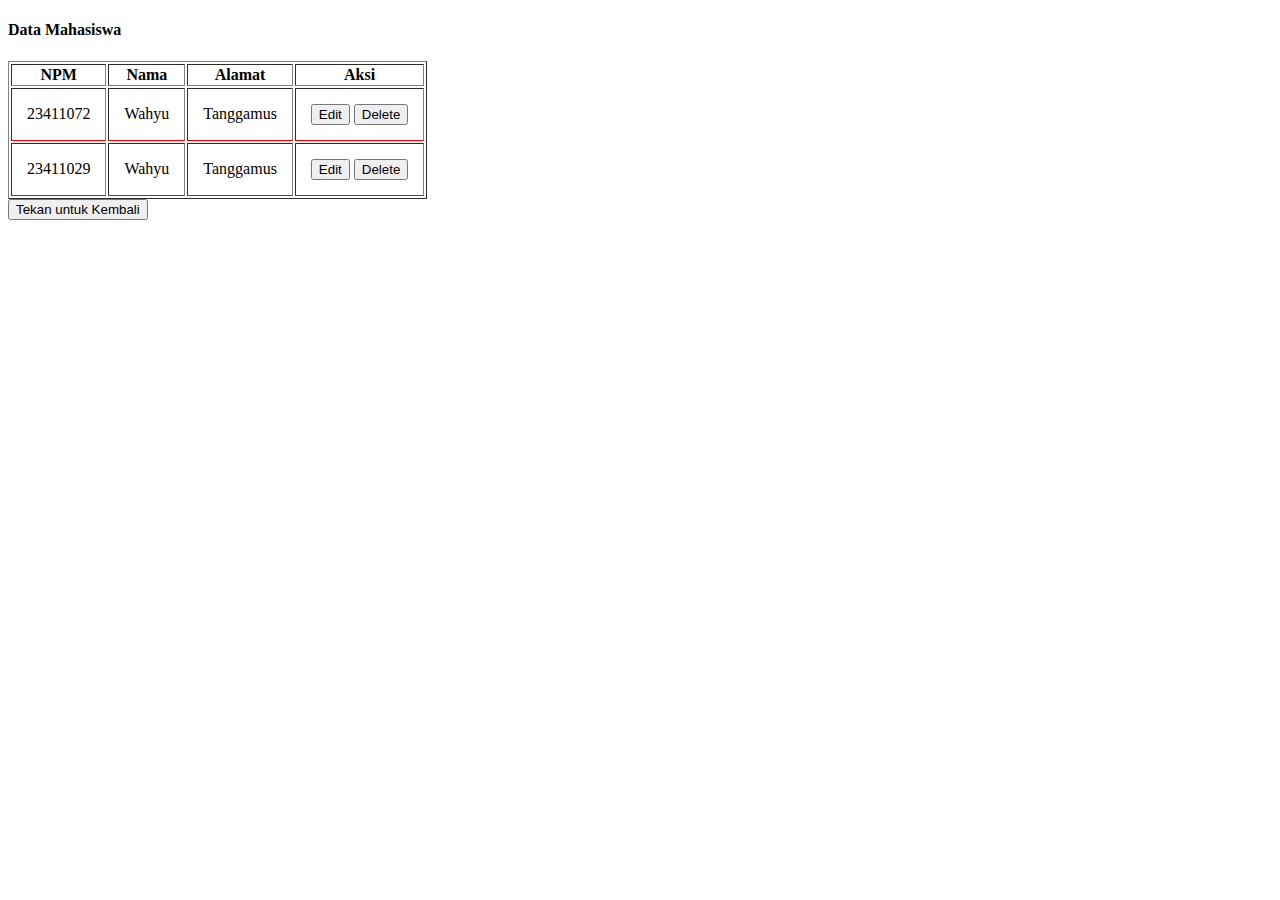
==== data.html @ 0dfcb539 "first commit" ====
<!DOCTYPE html>
<html lang="en">
<head>
    <meta charset="UTF-8">
    <meta name="viewport" content="width=device-width, initial-scale=1.0">
    <title>Data Mahasiswa</title>
    <link rel="stylesheet" href="style.css" />
</head>
<body>
    <h4>Data Mahasiswa</h4>
    <table border="1">
        <thead>
            <tr>
                <th>NPM</th>
                <th>Nama</th>
                <th>Alamat</th>
                <th>Aksi</th>
            </tr>
        </thead>
        <tbody>
            <tr>
                <td>23411072</td>
                <td>Wahyu</td>
                <td>Tanggamus</td>
                <td>
                    <button>Edit</button>
                    <button>Delete</button>
                </td>
            </tr>
            <tr>
                <td>23411029</td>
                <td>Wahyu</td>
                <td>Tanggamus</td>
                <td>
                    <button>Edit</button>
                    <button>Delete</button>
                </td>
            </tr>
        </tbody>
    </table>
    <button class="kembali">Tekan untuk Kembali</button>
</body>
</html>
---- style.css ----
.tombol-kembali {
    border: 1px solid rgb(106, 199, 48)
    color red ;
    background-color: blue;
/*        top right bottom left       */
    border-radius: 5px 5px 5px 5px 5px ;*/
    /* margin; 10px 10px 10px 10px */
    /* margin; 4px 10px */
    /*margin 4px */
    margin bottom: 4px 5px 4px 5px ;
    padding: 4px 15px ;
}

.tombol-tekanuntukkembali {
    border: 0px ;
    background-color: rgb(200, 204, 76) ;
    border-radius: 4px 5px 4px 5px ;
    margin-bottom: 4px 4px 4px ;
    padding 4px 10px ;
}


.tombol-kembali{
    border: 0px ;
    background-color: rgb(98, 21, 102) ;
    border-radius: 4px 5px 4px 5px ;
    margin-bottom: 4px 4px 4px ;
    padding 4px 10px ;
}

.tombol-edit {
    border: 0px ;
    background-color: rgb(190, 200, 56) ;
    border-radius: 4px 5px 4px 5px ;
    margin-bottom: 4px 4px 4px ;
    padding 4px 10px ;
}
/*      hover       */
.tombol-input:hover {
background-color: yellow;
}

.mytable th,td {
     padding: 15px;
     text-align: left;
     border-bottom: 1px solid red ;
}
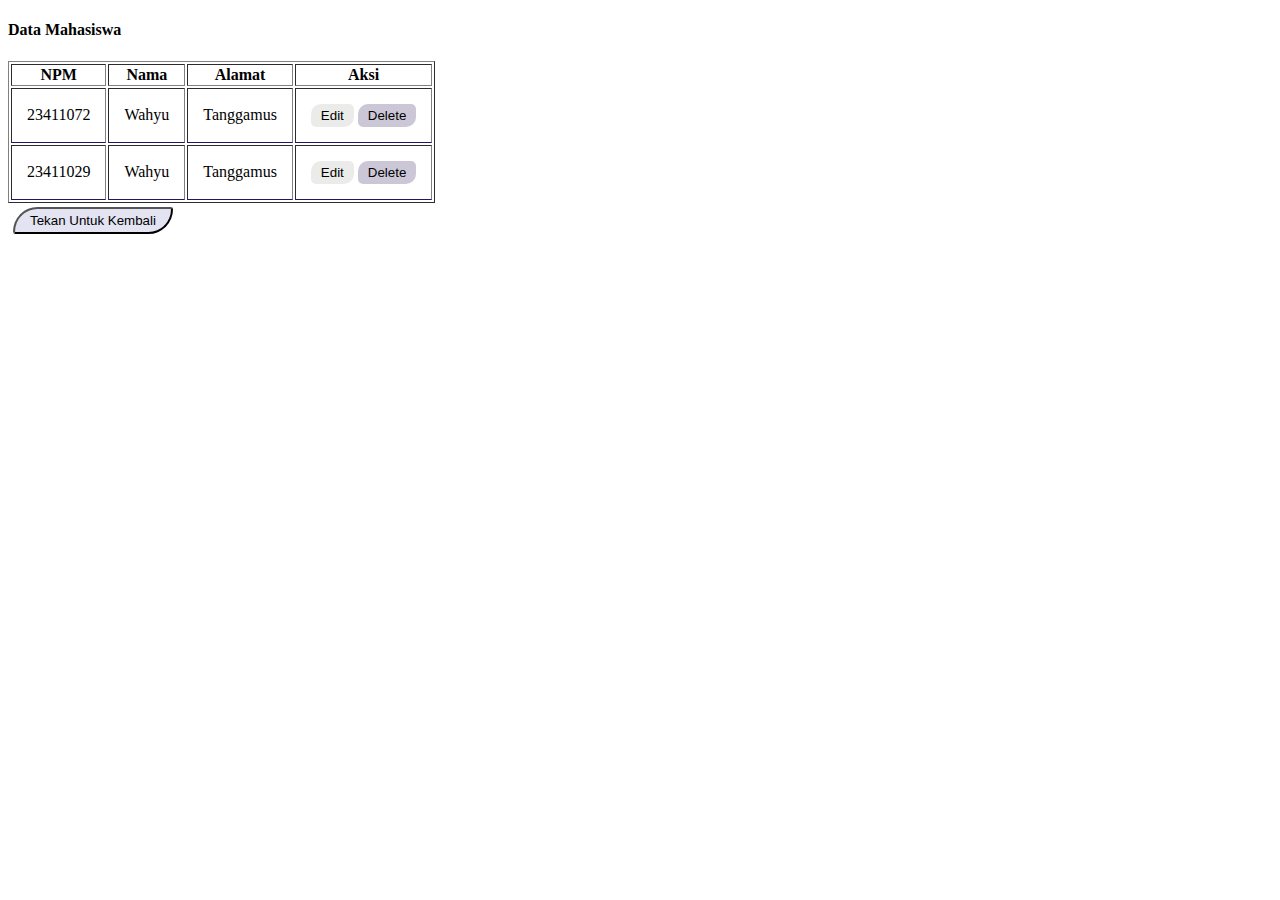
==== commit 8d26dd06: "ubah data" ====
--- a/data.html
+++ b/data.html
@@ -23,8 +23,8 @@
                 <td>Wahyu</td>
                 <td>Tanggamus</td>
                 <td>
-                    <button>Edit</button>
-                    <button>Delete</button>
+                    <button class="tombol-edit">Edit</button>
+                    <button class="tombol-kembali">Delete</button>
                 </td>
             </tr>
             <tr>
@@ -32,12 +32,12 @@
                 <td>Wahyu</td>
                 <td>Tanggamus</td>
                 <td>
-                    <button>Edit</button>
-                    <button>Delete</button>
+                    <button class="tombol-edit">Edit</button>
+                    <button class="tombol-kembali">Delete</button>
                 </td>
             </tr>
         </tbody>
     </table>
-    <button class="kembali">Tekan untuk Kembali</button>
+    <button class="tombol-TekanUntukKembali">Tekan Untuk Kembali</button>
 </body>
 </html>
--- a/style.css
+++ b/style.css
@@ -1,47 +1,38 @@
-.tombol-kembali {
-    border: 1px solid rgb(106, 199, 48)
-    color red ;
-    background-color: blue;
+.tombol-TekanUntukKembali {
+    border: 1px solid rgb(107, 134, 90)
+    color rgb(231, 237, 238) ;
+    background-color: rgb(227, 227, 242);
 /*        top right bottom left       */
-    border-radius: 5px 5px 5px 5px 5px ;*/
+    border-radius: 30px 3px 30px 3px ;
     /* margin; 10px 10px 10px 10px */
     /* margin; 4px 10px */
     /*margin 4px */
-    margin bottom: 4px 5px 4px 5px ;
+    margin: 4px 5px 4px 5px ;
     padding: 4px 15px ;
 }
 
-.tombol-tekanuntukkembali {
-    border: 0px ;
-    background-color: rgb(200, 204, 76) ;
-    border-radius: 4px 5px 4px 5px ;
-    margin-bottom: 4px 4px 4px ;
-    padding 4px 10px ;
-}
-
-
 .tombol-kembali{
     border: 0px ;
-    background-color: rgb(98, 21, 102) ;
-    border-radius: 4px 5px 4px 5px ;
+    background-color: rgb(204, 199, 214) ;
+    border-radius: 10px 5px 10px 5px ;
     margin-bottom: 4px 4px 4px ;
-    padding 4px 10px ;
+    padding :4px 10px ;
 }
 
 .tombol-edit {
     border: 0px ;
-    background-color: rgb(190, 200, 56) ;
-    border-radius: 4px 5px 4px 5px ;
+    background-color: rgb(235, 235, 233) ;
+    border-radius: 10px 5px 10px 5px ;
     margin-bottom: 4px 4px 4px ;
-    padding 4px 10px ;
+    padding: 4px 10px ;
 }
 /*      hover       */
 .tombol-input:hover {
-background-color: yellow;
+background-color: rgb(37, 8, 181);
 }
 
 .mytable th,td {
      padding: 15px;
      text-align: left;
-     border-bottom: 1px solid red ;
+     border-bottom: 1px solid rgb(30, 23, 100) ;
 }
